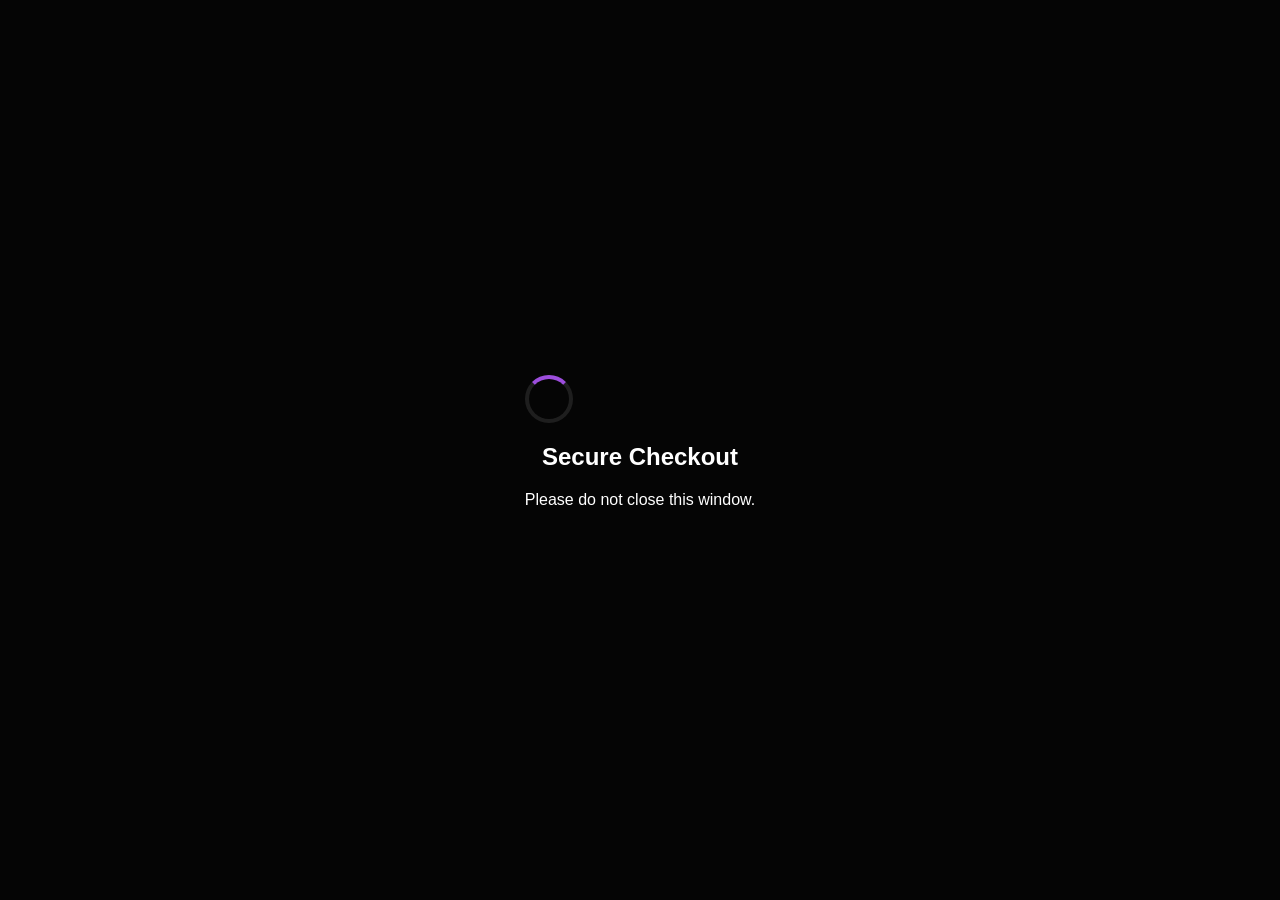
==== checkout.html @ ea87d240 "Add files via upload" ====
<!DOCTYPE html>
<html lang="en">
<head>
    <meta charset="UTF-8">
    <meta name="viewport" content="width=device-width, initial-scale=1.0">
    <title>Processing Payment...</title>
    <script src="https://checkout.razorpay.com/v1/checkout.js"></script>
    <style>
        body { font-family: sans-serif; display: flex; justify-content: center; align-items: center; height: 100vh; margin: 0; background-color: #050505; color: white; }
        .loader { border: 4px solid rgba(255, 255, 255, 0.1); border-top: 4px solid #9d4edd; border-radius: 50%; width: 40px; height: 40px; animation: spin 1s linear infinite; margin-bottom: 20px; }
        @keyframes spin { 0% { transform: rotate(0deg); } 100% { transform: rotate(360deg); } }
        .container { text-align: center; }
    </style>
</head>
<body>
    <div class="container">
        <div class="loader"></div>
        <h2>Secure Checkout</h2>
        <p>Please do not close this window.</p>
    </div>

    <script>
        // Parse URL parameters passed from content.js
        const urlParams = new URLSearchParams(window.location.search);
        const userId = urlParams.get('userId');
        const userEmail = urlParams.get('userEmail');
        const userPhone = urlParams.get('userPhone');
        const keyId = urlParams.get('keyId');
        const credits = parseInt(urlParams.get('credits')) || 0;
        const price = parseInt(urlParams.get('price')) || 0;
        const appliedPromoCode = urlParams.get('appliedPromoCode') || '';

        if (!keyId || !price) {
            alert('Invalid checkout parameters.');
            window.close();
        }

        const options = {
            "key": keyId,
            "amount": price * 100, // Razorpay takes amount in paise
            "currency": "INR",
            "name": "Meesho AI Optimizer",
            "description": `Purchase ${credits} Credits`,
            "image": "https://krishna-gelani.github.io/web-extention-privacy-policy/icon.png", // Fallback icon
            "handler": function (response) {
                // Send the success response back to the extension (content.js)
                if (window.opener) {
                    window.opener.postMessage({
                        type: 'RAZORPAY_SUCCESS',
                        paymentId: response.razorpay_payment_id,
                        userId: userId,
                        credits: credits,
                        price: price,
                        appliedPromoCode: appliedPromoCode
                    }, "*"); // We use "*" because content.js runs inside Meesho's origin
                }
                
                document.querySelector('.container').innerHTML = '<h2>✅ Payment Successful!</h2><p>You can close this window.</p>';
                setTimeout(() => window.close(), 2000);
            },
            "prefill": {
                "name": "Meesho Seller",
                "email": userEmail,
                "contact": userPhone
            },
            "theme": {
                "color": "#9d4edd"
            },
            "modal": {
                "ondismiss": function() {
                    window.close(); // Close the popup if user cancels
                }
            }
        };

        // Launch Razorpay
        const rzp = new Razorpay(options);
        rzp.on('payment.failed', function (response){
            alert('Payment Failed: ' + response.error.description);
            window.close();
        });
        
        // Open automatically
        rzp.open();
    </script>
</body>
</html>
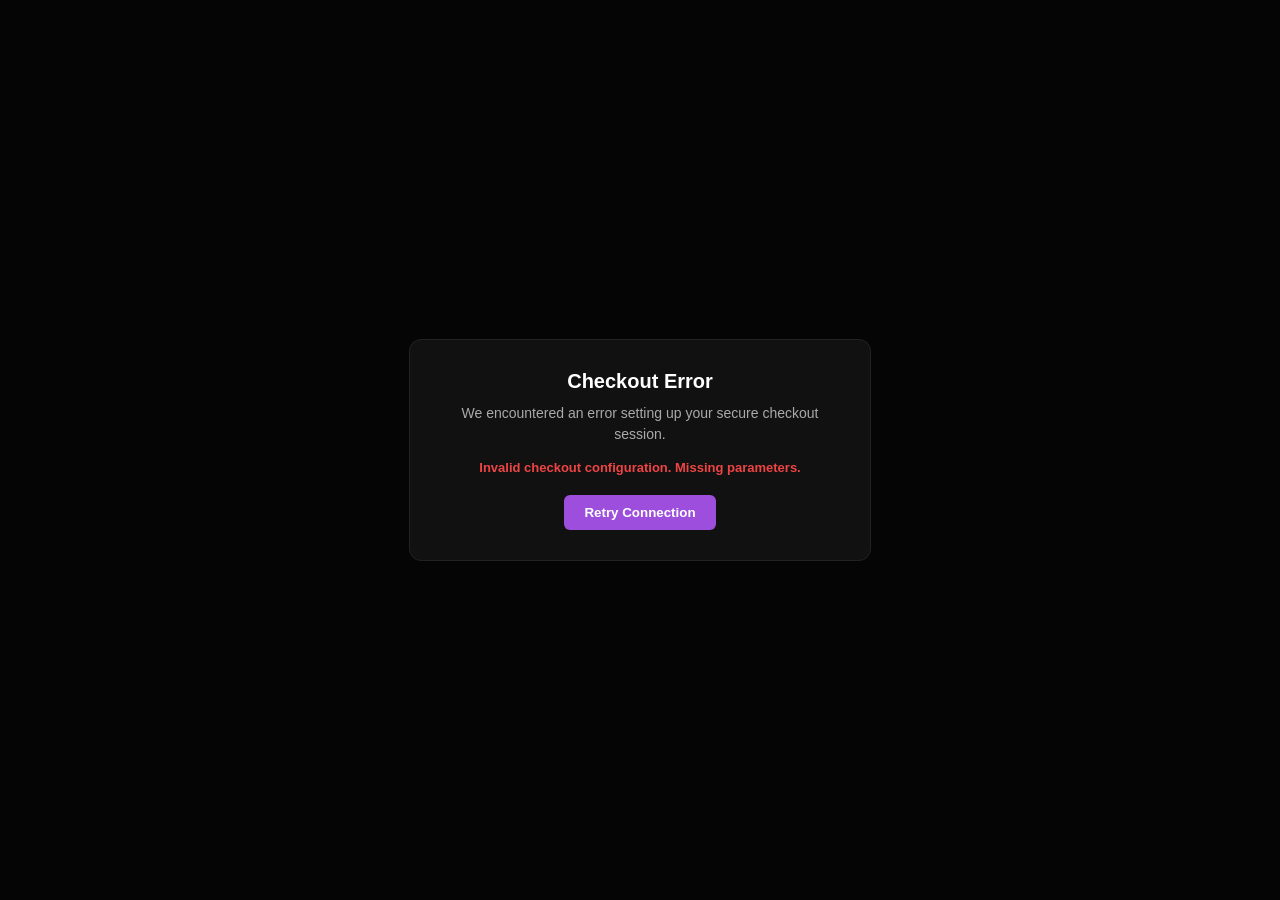
==== commit d37ead8b: "Add files via upload" ====
--- a/checkout.html
+++ b/checkout.html
@@ -1,87 +1,180 @@
 <!DOCTYPE html>
 <html lang="en">
+
 <head>
     <meta charset="UTF-8">
     <meta name="viewport" content="width=device-width, initial-scale=1.0">
-    <title>Processing Payment...</title>
-    <script src="https://checkout.razorpay.com/v1/checkout.js"></script>
+    <title>Processing Secure Payment...</title>
     <style>
-        body { font-family: sans-serif; display: flex; justify-content: center; align-items: center; height: 100vh; margin: 0; background-color: #050505; color: white; }
-        .loader { border: 4px solid rgba(255, 255, 255, 0.1); border-top: 4px solid #9d4edd; border-radius: 50%; width: 40px; height: 40px; animation: spin 1s linear infinite; margin-bottom: 20px; }
-        @keyframes spin { 0% { transform: rotate(0deg); } 100% { transform: rotate(360deg); } }
-        .container { text-align: center; }
+        body {
+            font-family: 'Segoe UI', Tahoma, Geneva, Verdana, sans-serif;
+            display: flex;
+            justify-content: center;
+            align-items: center;
+            height: 100vh;
+            margin: 0;
+            background-color: #050505;
+            color: white;
+        }
+
+        .loader {
+            border: 4px solid rgba(255, 255, 255, 0.1);
+            border-top: 4px solid #9d4edd;
+            border-radius: 50%;
+            width: 40px;
+            height: 40px;
+            animation: spin 1s linear infinite;
+            margin: 0 auto 20px auto;
+        }
+
+        @keyframes spin {
+            0% { transform: rotate(0deg); }
+            100% { transform: rotate(360deg); }
+        }
+
+        .container {
+            text-align: center;
+            max-width: 400px;
+            padding: 30px;
+            border-radius: 12px;
+            background: #111;
+            border: 1px solid #222;
+        }
+
+        h2 {
+            margin: 0 0 10px 0;
+            font-size: 20px;
+            color: #fff;
+        }
+
+        p {
+            margin: 0;
+            font-size: 14px;
+            color: #aaa;
+            line-height: 1.5;
+        }
+
+        .error-msg {
+            color: #ef4444;
+            font-weight: 600;
+            margin-top: 15px;
+            font-size: 13px;
+        }
+
+        .btn-retry {
+            margin-top: 20px;
+            padding: 10px 20px;
+            background: #9d4edd;
+            color: white;
+            border: none;
+            border-radius: 6px;
+            cursor: pointer;
+            font-weight: bold;
+        }
     </style>
 </head>
+
 <body>
     <div class="container">
-        <div class="loader"></div>
-        <h2>Secure Checkout</h2>
-        <p>Please do not close this window.</p>
+        <div class="loader" id="loader-icon"></div>
+        <h2 id="status-title">Securing Checkout Session</h2>
+        <p id="status-text">Please wait while we connect securely to our payment servers. Do not close this window.</p>
+        <div id="error-container" class="error-msg"></div>
+        <button id="retry-btn" class="btn-retry" style="display: none;" onclick="window.location.reload()">Retry Connection</button>
     </div>
 
     <script>
-        // Parse URL parameters passed from content.js
+        // Extract parameters passed from the chrome extension
         const urlParams = new URLSearchParams(window.location.search);
         const userId = urlParams.get('userId');
-        const userEmail = urlParams.get('userEmail');
-        const userPhone = urlParams.get('userPhone');
-        const keyId = urlParams.get('keyId');
-        const credits = parseInt(urlParams.get('credits')) || 0;
-        const price = parseInt(urlParams.get('price')) || 0;
+        const userEmail = urlParams.get('userEmail') || 'supplier@meesho.com';
+        const userPhone = urlParams.get('userPhone') || '9999999999';
+        const planName = urlParams.get('planName');
         const appliedPromoCode = urlParams.get('appliedPromoCode') || '';
-
-        if (!keyId || !price) {
-            alert('Invalid checkout parameters.');
-            window.close();
+        
+        // Save the Extension ID in localStorage to relay messaging on success redirection
+        const extId = urlParams.get('extId');
+        if (extId) {
+            localStorage.setItem('checkout_ext_id', extId);
         }
 
-        const options = {
-            "key": keyId,
-            "amount": price * 100, // Razorpay takes amount in paise
-            "currency": "INR",
-            "name": "Meesho AI Optimizer",
-            "description": `Purchase ${credits} Credits`,
-            "image": "https://krishna-gelani.github.io/web-extention-privacy-policy/icon.png", // Fallback icon
-            "handler": function (response) {
-                // Send the success response back to the extension (content.js)
-                if (window.opener) {
-                    window.opener.postMessage({
-                        type: 'RAZORPAY_SUCCESS',
-                        paymentId: response.razorpay_payment_id,
+        const errorContainer = document.getElementById('error-container');
+        const retryBtn = document.getElementById('retry-btn');
+        const statusText = document.getElementById('status-text');
+        const statusTitle = document.getElementById('status-title');
+        const loaderIcon = document.getElementById('loader-icon');
+
+        if (!userId || !planName) {
+            showError('Invalid checkout configuration. Missing parameters.');
+        } else {
+            initializeSecurePayment();
+        }
+
+        function showError(msg) {
+            loaderIcon.style.display = 'none';
+            statusTitle.innerText = 'Checkout Error';
+            statusText.innerText = 'We encountered an error setting up your secure checkout session.';
+            errorContainer.innerText = msg;
+            retryBtn.style.display = 'inline-block';
+        }
+
+        async function initializeSecurePayment() {
+            try {
+                // Call Supabase Edge Function to securely create the Cashfree Order
+                // Using server-side pricing mapping to prevent client manipulation.
+                const edgeFunctionUrl = "https://bzcjpwamxffkbokxunrj.supabase.co/functions/v1/create-cashfree-order";
+                
+                const response = await fetch(edgeFunctionUrl, {
+                    method: "POST",
+                    headers: {
+                        "Content-Type": "application/json"
+                    },
+                    body: JSON.stringify({
                         userId: userId,
-                        credits: credits,
-                        price: price,
+                        planName: planName,
+                        userEmail: userEmail,
+                        userPhone: userPhone,
                         appliedPromoCode: appliedPromoCode
-                    }, "*"); // We use "*" because content.js runs inside Meesho's origin
+                    })
+                });
+
+                const data = await response.json();
+
+                if (!response.ok || !data.success) {
+                    throw new Error(data.error || "Failed to establish secure payment session.");
                 }
-                
-                document.querySelector('.container').innerHTML = '<h2>✅ Payment Successful!</h2><p>You can close this window.</p>';
-                setTimeout(() => window.close(), 2000);
-            },
-            "prefill": {
-                "name": "Meesho Seller",
-                "email": userEmail,
-                "contact": userPhone
-            },
-            "theme": {
-                "color": "#9d4edd"
-            },
-            "modal": {
-                "ondismiss": function() {
-                    window.close(); // Close the popup if user cancels
-                }
+
+                // Dynamically inject Cashfree JS SDK
+                statusTitle.innerText = 'Redirecting to Cashfree';
+                statusText.innerText = 'Setting up gateway payment overlay...';
+
+                const script = document.createElement('script');
+                script.src = "https://sdk.cashfree.com/js/v3/cashfree.js";
+                script.onload = function () {
+                    try {
+                        const cashfree = Cashfree({
+                            mode: data.is_sandbox ? "sandbox" : "production"
+                        });
+                        
+                        // Launch checkout flow using payment_session_id returned by server
+                        cashfree.checkout({
+                            paymentSessionId: data.payment_session_id,
+                            returnUrl: `https://krishna-gelani.github.io/web-extention-privacy-policy/checkout-success.html?order_id={order_id}`
+                        });
+                    } catch (sdkErr) {
+                        showError("Cashfree SDK Initialization failed: " + sdkErr.message);
+                    }
+                };
+                script.onerror = function () {
+                    showError("Failed to load Cashfree Gateway SDK. Please check your internet connection.");
+                };
+                document.head.appendChild(script);
+
+            } catch (err) {
+                showError(err.message);
             }
-        };
-
-        // Launch Razorpay
-        const rzp = new Razorpay(options);
-        rzp.on('payment.failed', function (response){
-            alert('Payment Failed: ' + response.error.description);
-            window.close();
-        });
-        
-        // Open automatically
-        rzp.open();
+        }
     </script>
 </body>
-</html>
+
+</html>
